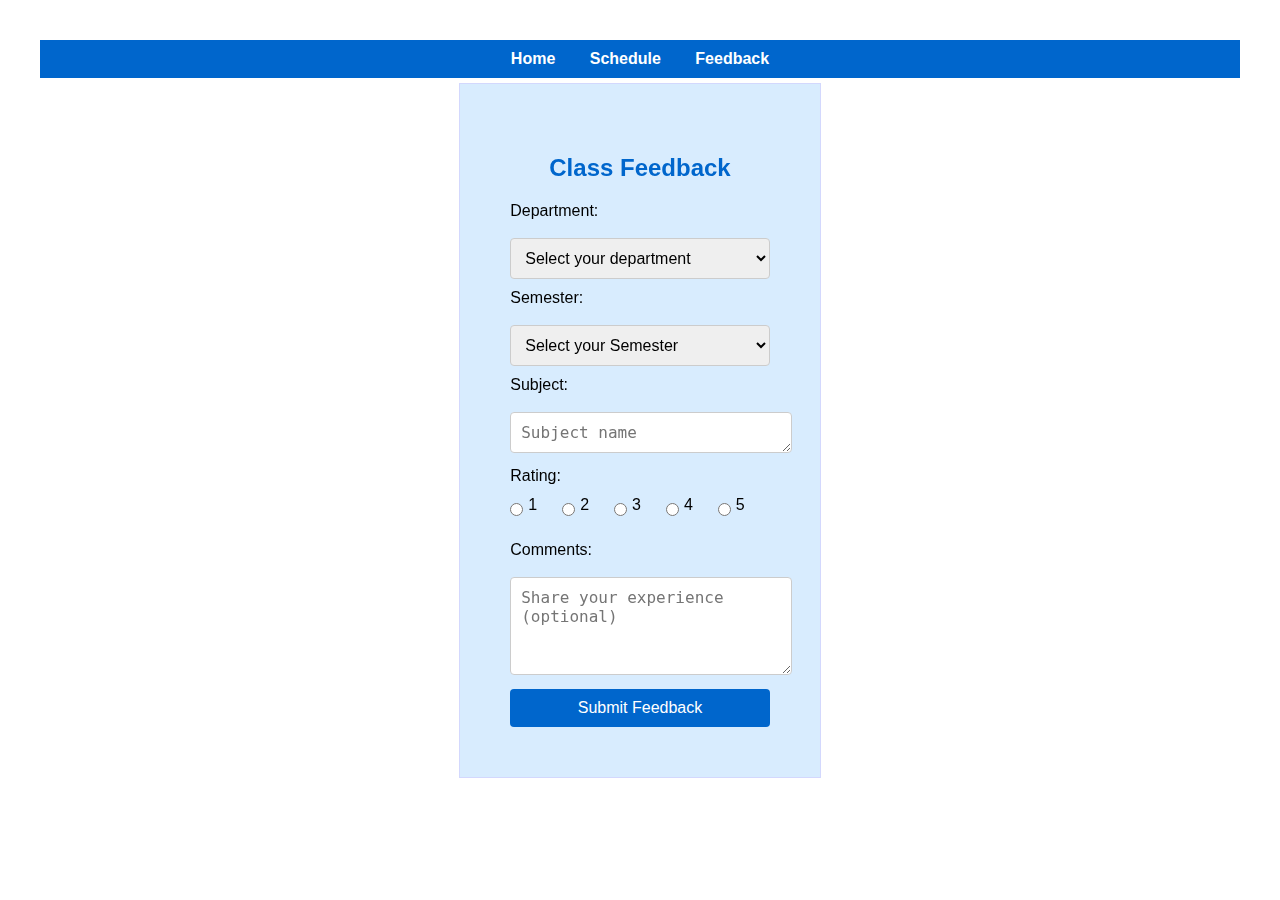
==== feedback.html @ 6d3fc633 "Add files via upload" ====
<!DOCTYPE html>
<html>
<head>
    <link rel="stylesheet" href="globalCSS.css">
   <title>Feedback Form</title>
</head>
<body>
  <nav class="navbar">
    <a href="https://localhost/ClassSync/index.html">Home</a>
    <a href="https://localhost/ClassSync/schedule.html">Schedule</a>
    <a href="https://localhost/ClassSync/feedback.html">Feedback</a>
  </nav>
      <form id="feedbackForm" action="thanks.html">
      <div class="feedback-container">
         <h2>Class Feedback</h2>
        <!-- department Selection -->
      <label for="department">Department:</label>
      <select id="department" name="department" required>
        <option value="" disabled selected>Select your department</option>
        <option value="CAPP">CAPP</option>
        <option value="History">History</option>
        <option value="History">History</option>
        <option value="Geography">Geography</option>
        <option value="Economics">Economics</option>
        <option value="BBA">BBA</option>
      </select><br>
      <!-- Semester Selection -->
      <label for="Semester">Semester:</label>
      <select id="Semester" name="Semester" required>
        <option value="" disabled selected>Select your Semester</option>
        <option value="Semester1">1</option>
        <option value="Semester2">2</option>
        <option value="Semester3">3</option>
        <option value="Semester4">4</option>
        <option value="Semester5">5</option>
        <option value="Semester6">6</option>
        <option value="Semester7">7</option>
        <option value="Semester8">8</option>
      </select>
<br>
 <!-- Subject -->
 <label for="Subject">Subject:</label>
 <textarea id="Subject" name="Subject" rows="1" placeholder="Subject name"></textarea>
<br>
<label for="rating">Rating:</label>
<div class="rating">
    <input type="radio" name="rating" id="rating1" value="1" required><label for="rating1">1</label>
    <input type="radio" name="rating" id="rating2" value="2"><label for="rating2">2</label>
    <input type="radio" name="rating" id="rating3" value="3"><label for="rating3">3</label>
    <input type="radio" name="rating" id="rating4" value="4"><label for="rating4">4</label>
    <input type="radio" name="rating" id="rating5" value="5"><label for="rating5">5</label>
</div>
      <!-- Comments -->
      <label for="comments">Comments:</label>
      <textarea id="comments" name="comments" rows="4" placeholder="Share your experience (optional)"></textarea>
<br>
      <!-- Submit Button -->
      <button type="submit">Submit Feedback</button>
    
  </div>
</form >
</body>
</html>
---- globalCSS.css ----
/* Reset and global styles */
body, h1, h3, h4, h5, p, ul, ol, li 
{
  margin: 0px;
  padding: 10px;
}
body 
{
  margin: 30px;
  padding: 10px;
  font-family: Arial, sans-serif;
  color: #041f5d;
  display: flex;
  flex-direction: column;
  background: url("https://localhost/ClassSync/asset/presentation-business-style-08.jpg") center/cover no-repeat;
  align-items: center; /* Center align items */
}
/* Navbar styles */
.navbar 
{
  background-color: #0066cc; /* Navbar background color */
  width: 100%; /* Full width */
  padding: 10px 0; /* Padding for navbar */
  text-align: center; /* Center text in navbar */
}
.navbar a 
{
  color: #ffffff; /* White text for links */
  text-decoration: none; /* Remove underline */
  margin: 15px; /* Space between links */
  font-weight: bold; /* Bold text */
}
.navbar a:hover 
{
  text-decoration: underline; /* Underline on hover */
}
/* Hero section with background image */
.hero 
{
  background: url('http://localhost/ClassSync/asset/5072612.jpg') center/cover no-repeat;
  padding: 10px;
  color: #ffffff;
  font-size: 20px;
  text-align: center;
  width: 100%; /* Full width */
}
/* Form title */
h2 
{
  text-align: center;
  color: #0066cc; /* Title color */
}

/* Label and input styles */
label 
{
  display: block;
  margin-bottom: 8px;
  color: black; /* Black text for labels */
}
input, select, textarea 
{
  width: 100%; /* Full width */
  padding: 10px;
  margin: 10px 0; /* Space between fields */
  border: 1px solid #ccc; /* Light gray border */
  border-radius: 4px; /* Rounded corners */
  font-size: 16px; /* Font size */
}
input:focus, select:focus, textarea:focus 
{
  border-color: #0066cc; /* Change border color on focus */
  outline: none; /* Remove default outline */
}
.about
{
    padding: 70px;
    margin: 10px 0; 
    background: rgba(255, 255, 255, 0.2);
    backdrop-filter: blur(10px);
    border: 1px solid rgba(255, 255, 255, 0.3);
}
/* Rating styles */
.rating 
{
  display: flex;
  align-items: center; /* Align items vertically centered */
  margin-bottom: 15px; /* Space below rating */
}
.rating input 
{
  margin-right: 5px; /* Space between radio buttons */
}
.rating label 
{
  margin-right: 25px; /* Space between labels */
}
/* Button styles */
button 
{
  background-color: #0066cc; /* Button background color */
  color: #fff; /* Button text color */
  border: none; /* No border */
  border-radius: 4px; /* Rounded corners */
  padding: 10px 15px; /* Padding */
  cursor: pointer; /* Pointer cursor on hover */
  font-size: 16px; /* Font size */
  width: 100%; /* Full width */
}
button:hover 
{
  background-color: #688ffa; /* Darker shade on hover */
}
/* Feedback message styles */
#feedbackMessage 
{
  text-align: center; /* Center align feedback message */
  color: #0066cc; /* Color for feedback message */
  margin-top: 15px; /* Space above message */
}
/* Feedback container styles */
.feedback-container,.thanks,.Schedule
{
    margin: 5px;
    padding: 50px;
    background: rgba(58, 162, 248, 0.2);
    backdrop-filter: blur(10px);
    border: 1px solid rgba(178, 88, 251, 0.13);
}
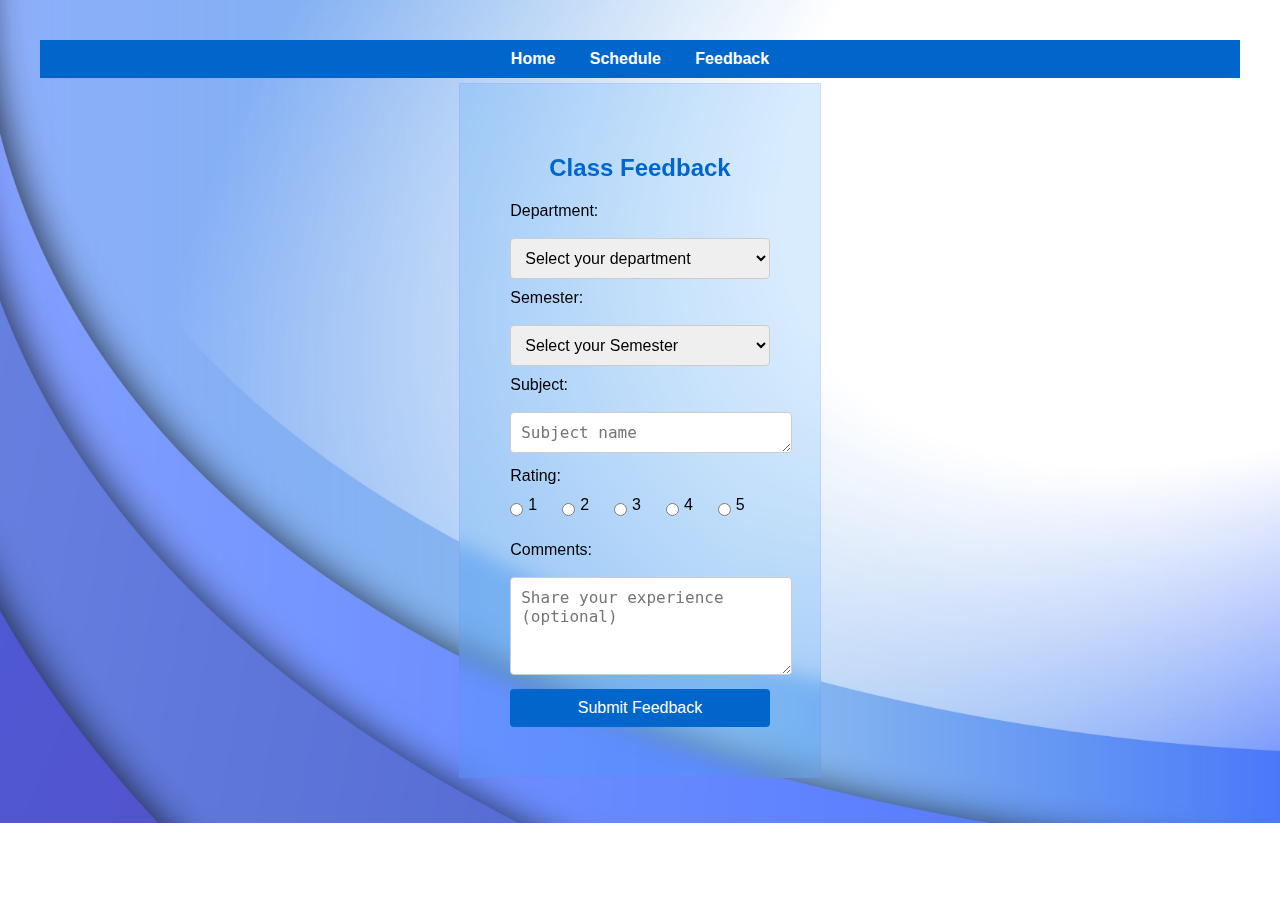
==== commit 961ebb00: "Add files via upload" ====
--- a/feedback.html
+++ b/feedback.html
@@ -6,9 +6,9 @@
 </head>
 <body>
   <nav class="navbar">
-    <a href="https://localhost/ClassSync/index.html">Home</a>
-    <a href="https://localhost/ClassSync/schedule.html">Schedule</a>
-    <a href="https://localhost/ClassSync/feedback.html">Feedback</a>
+    <a href="/index.html">Home</a>
+    <a href="/schedule.html">Schedule</a>
+    <a href="/feedback.html">Feedback</a>
   </nav>
       <form id="feedbackForm" action="thanks.html">
       <div class="feedback-container">
--- a/globalCSS.css
+++ b/globalCSS.css
@@ -12,7 +12,7 @@
   color: #041f5d;
   display: flex;
   flex-direction: column;
-  background: url("https://localhost/ClassSync/asset/presentation-business-style-08.jpg") center/cover no-repeat;
+  background: url("presentation-business-style-08.jpg") center/cover no-repeat;
   align-items: center; /* Center align items */
 }
 /* Navbar styles */
@@ -37,7 +37,7 @@
 /* Hero section with background image */
 .hero 
 {
-  background: url('http://localhost/ClassSync/asset/5072612.jpg') center/cover no-repeat;
+  background: url('5072612.jpg') center/cover no-repeat;
   padding: 10px;
   color: #ffffff;
   font-size: 20px;
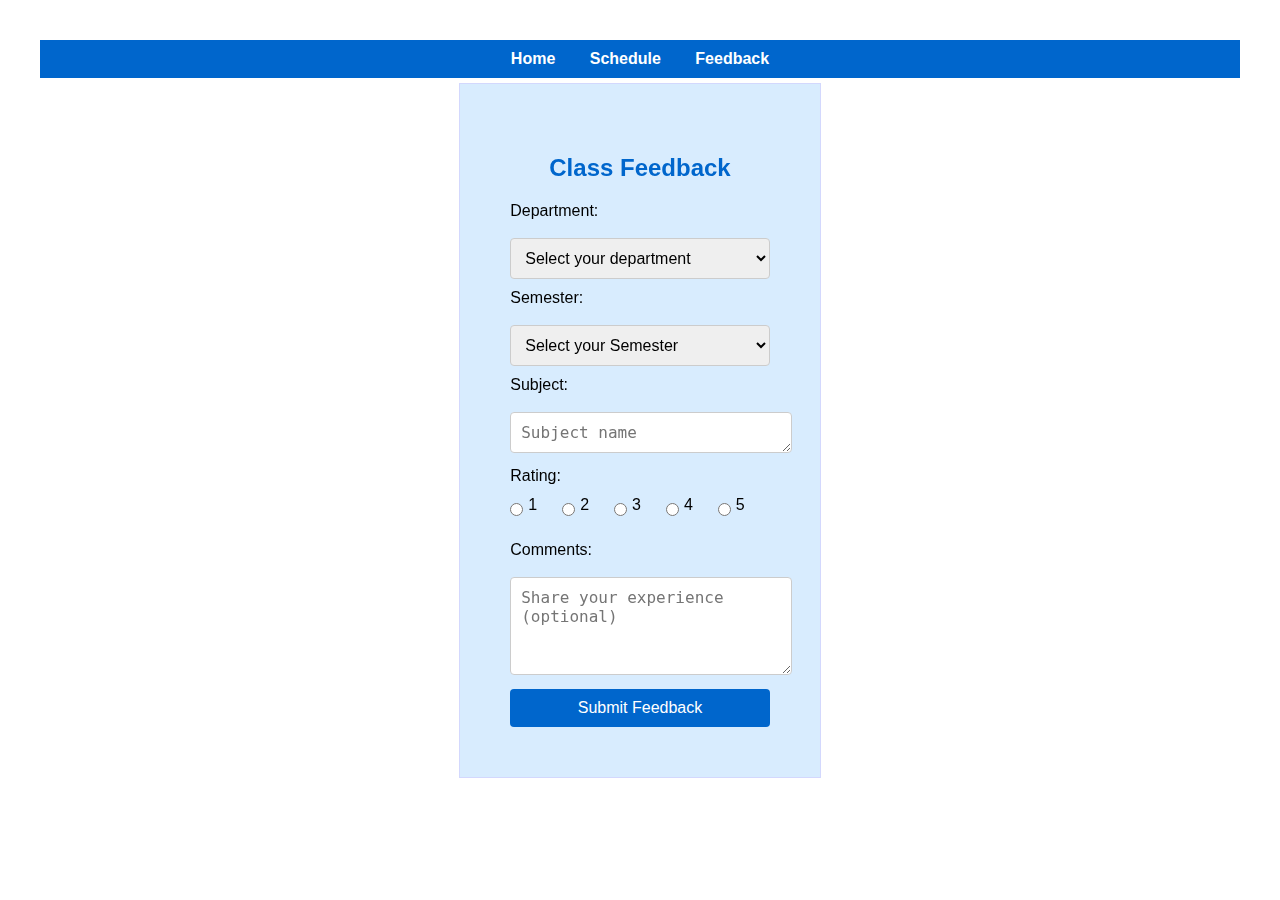
==== commit 6be9dc9c: "Add files via upload" ====
--- a/feedback.html
+++ b/feedback.html
@@ -1,16 +1,16 @@
 <!DOCTYPE html>
 <html>
 <head>
-    <link rel="stylesheet" href="globalCSS.css">
+    <link rel="stylesheet" href="./globalCSS.css">
    <title>Feedback Form</title>
 </head>
 <body>
   <nav class="navbar">
-    <a href="/index.html">Home</a>
-    <a href="/schedule.html">Schedule</a>
-    <a href="/feedback.html">Feedback</a>
+    <a href="./index.html">Home</a>
+    <a href="./schedule.html">Schedule</a>
+    <a href="./feedback.html">Feedback</a>
   </nav>
-      <form id="feedbackForm" action="thanks.html">
+      <form id="feedbackForm" action="./thanks.html">
       <div class="feedback-container">
          <h2>Class Feedback</h2>
         <!-- department Selection -->
--- a/globalCSS.css
+++ b/globalCSS.css
@@ -12,7 +12,7 @@
   color: #041f5d;
   display: flex;
   flex-direction: column;
-  background: url("presentation-business-style-08.jpg") center/cover no-repeat;
+  background: url(./asset/presentation-business-style-08.jpg) center/cover no-repeat;
   align-items: center; /* Center align items */
 }
 /* Navbar styles */
